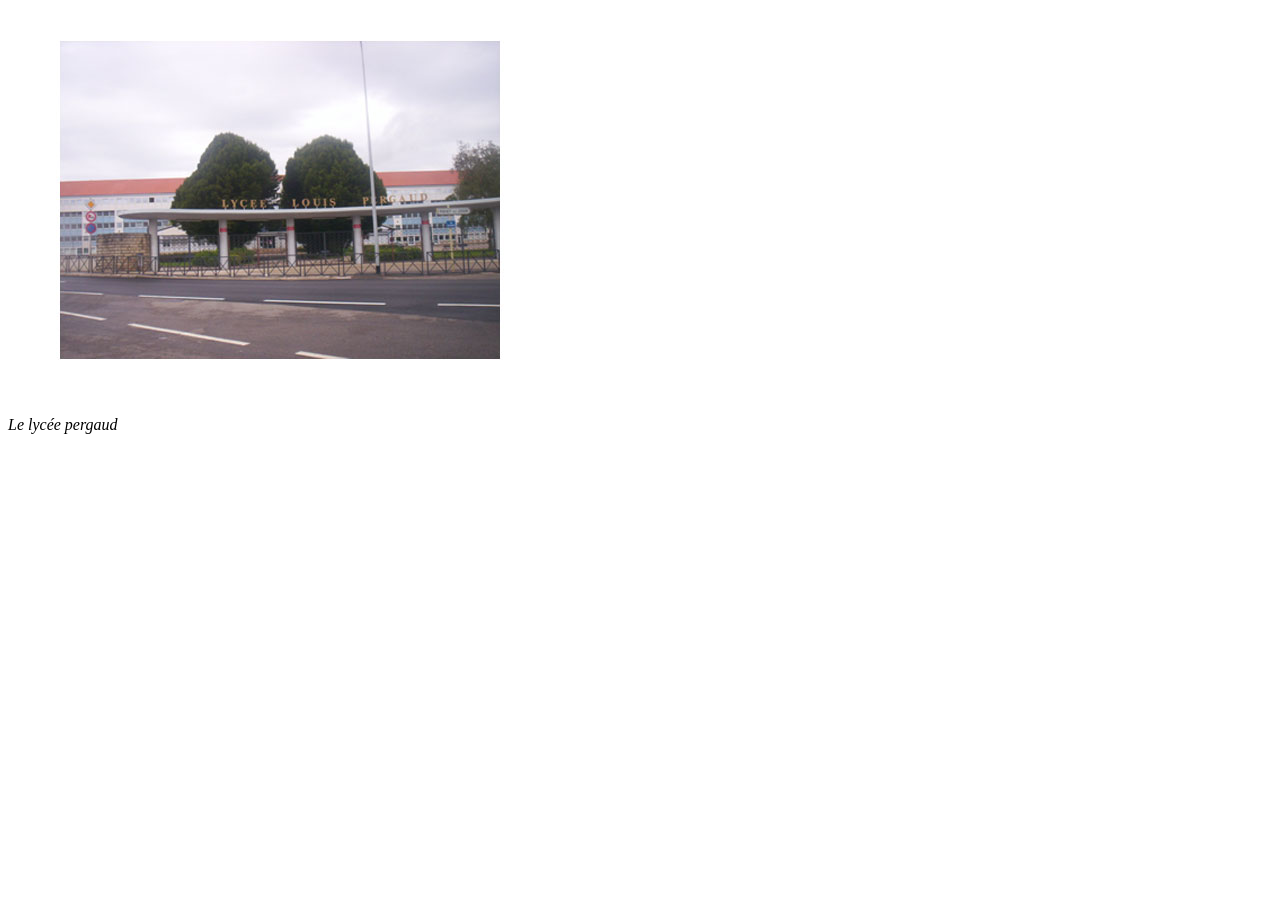
==== CH1-6-1.HTML @ efef73ba "Test" ====
<!doctype html>
<html lang="fr">
<head>
  <meta charset="utf-8">
  <title>Pergaud</title>
</head>
<body>
    <img src="Img/6.pergaud.jpg" alt="Lycée Pergaud" title="Lycée Pergaud">
    <p><em>Le lycée pergaud</em></p>
</body>
</html>
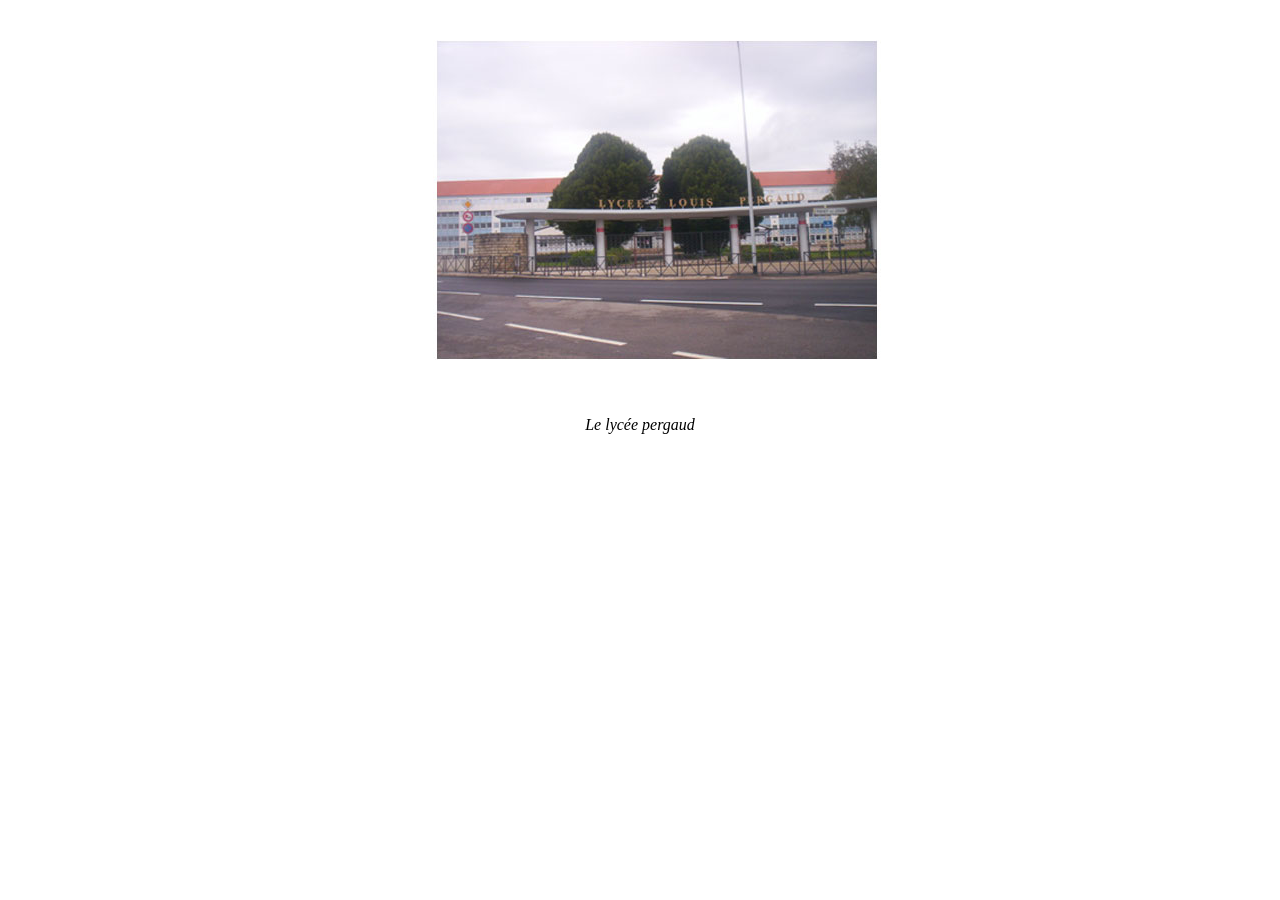
==== commit c7e79645: "HTML" ====
--- a/CH1-6-1.HTML
+++ b/CH1-6-1.HTML
@@ -5,7 +5,9 @@
   <title>Pergaud</title>
 </head>
 <body>
-    <img src="Img/6.pergaud.jpg" alt="Lycée Pergaud" title="Lycée Pergaud">
-    <p><em>Le lycée pergaud</em></p>
+    <center>
+      <img src="Img/6.pergaud.jpg" alt="Lycée Pergaud" title="Lycée Pergaud">
+      <p><em>Le lycée pergaud</em></p>
+    </center>
 </body>
 </html>
